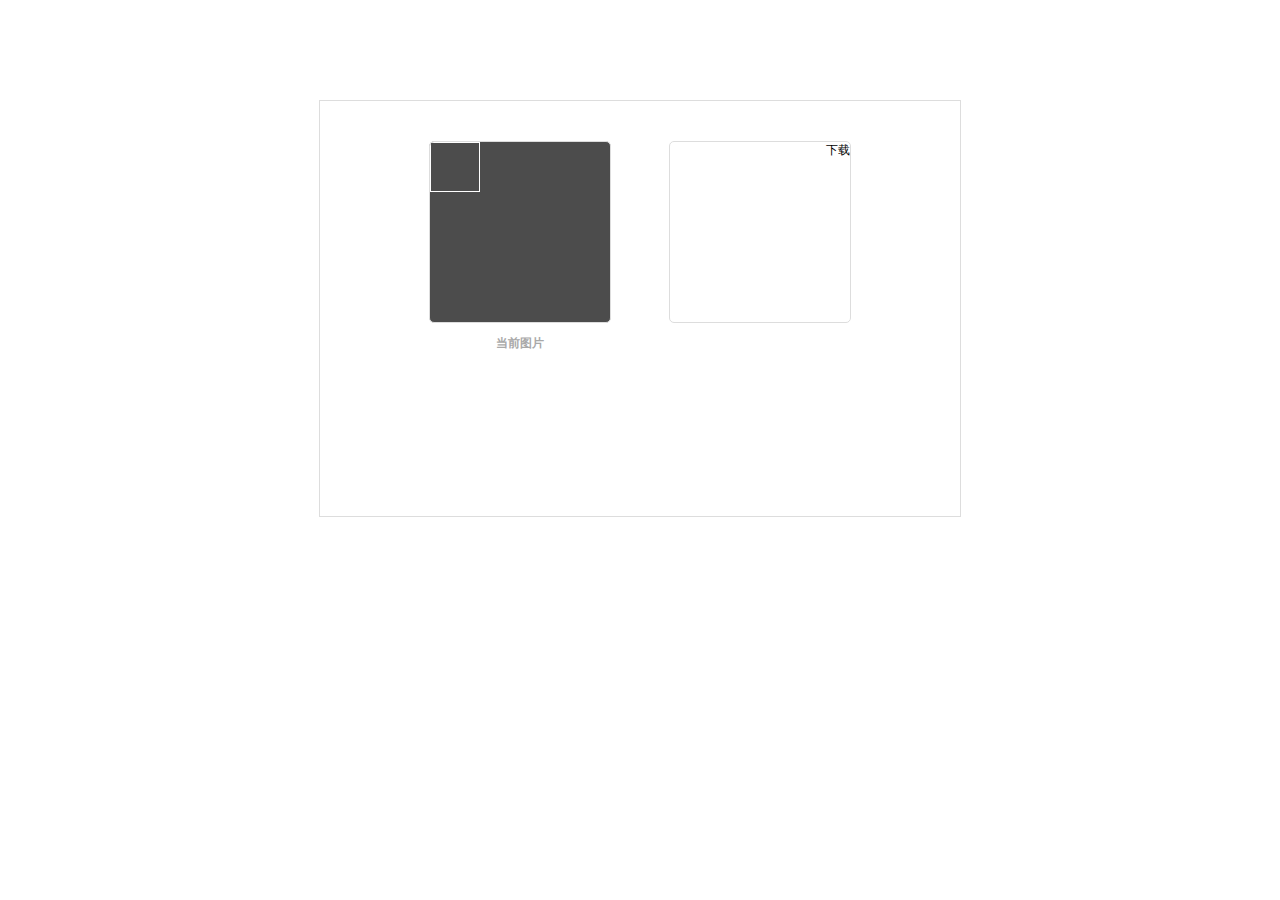
==== index.html @ 463bf17d "图片下载" ====
<!DOCTYPE html>
<html>
	<head>
		<meta charset="UTF-8">
		<title>图片剪切上传</title>
		<link rel="stylesheet" href="css/index.css" />
	</head>
	<body>
		<div class="main">
			<div class="box">
				<div class="box_body">
					<div class="box_le">
						<div class="box_le_ma">
							<div class="box_le_main">
								<img src="" class="box_le_img my_img_wid j-img-ago" id="j-img-1" />
								<img src="" class="box_le_img my_img_wid j-img-back" id="j-img-2" />
								<div class="box_le_mb">
									<!--<div class="box_le_mb_co"></div>-->
								</div>
							</div>
						</div>
						<p class="box_le_p">当前图片</p>
                        <div class="zoom"></div>
					</div>
					<div class="box_ri">
						<div class="box_ri_main">
							<label for="input_img" class="label">
								<div class="canvas_ma">
									<canvas class="canvas" id="canvas" width="180px" height="180px"></canvas>
								</div>
							</label>
                            <div class="dow">下载</div>
						</div>
					</div>
					<input type="file" id="input_img" class="input_img" accept="image/png,jpeg" />
				</div>
			</div>
		</div>
	</body>
	<script type="text/javascript" src="js/jquery-2.1.0.js" ></script>
    <script type="text/javascript" src="js/CanvasAvatar.js" ></script>
</html>
---- css/index.css ----
*{
	padding: 0px;
	margin: 0px;
	list-style: none;
	-webkit-user-select: none;
	-moz-user-select: none;
	-ms-user-select: none;
}

.main{
	width: 800px;
	height: 600px;
	margin: 0px auto;
	box-sizing: border-box;
	-moz-box-sizing: border-box;
	padding-top: 100px;
}
.box{
	width: 642px;
	height: 417px;
	margin: 0px auto;
	box-sizing: border-box;
	-moz-box-sizing: border-box;
	border: 1px solid #DDDDDD;
	padding: 40px 20px 20px 20px;
}
.box_body{
	width: 422px;
	margin: 0px auto;
	box-sizing: border-box;
	-moz-box-sizing: border-box;
	overflow: auto;
}
.box_le{
	width: 182px;
	box-sizing: border-box;
	-moz-box-sizing: border-box;
	float: left;
	overflow: auto;
}
.box_le_ma{
	width: 100%;
	height: 182px;
	box-sizing: border-box;
	-moz-box-sizing: border-box;
	border: 1px solid #DDDDDD;
	border-radius: 5px;
	overflow: hidden;
	position: relative;
	background-color: rgba(0,0,0,0.7);
}
.box_le_main{
	width: 100%;
	height: 182px;
	box-sizing: border-box;
	-moz-box-sizing: border-box;
	overflow: hidden;
	position: relative;
}
.box_le_img{
	display: block;
	margin: 0 auto;
	position: absolute;
	top: 0px;
	left: 0px;
}
.j-img-ago{
	position: absolute;
	clip: rect(0px,50px,50px,0px);
	/*transition: 0.1s;*/
}
.j-img-back{
	opacity: 0.3;
}
.my_img_wid{
	width: 100%;
	height: auto;
}
.my_img_hei{
	height: 100%;
	width: auto;
}
.box_le_mb{
	position: absolute;
	top: 0px;
	left: 0px;
	width: 50px;
	height: 50px;
	box-sizing: border-box;
	-moz-box-sizing: border-box;
	border: 1px solid #fff;
	transform: translate(0px,0px);
	cursor: move;
	/*transition: 0.1s;*/
}
.box_le_mb_co{
	position: absolute;
	bottom: -5px;
	right: -5px;
	width: 10px;
	height: 10px;
	box-sizing: border-box;
	-moz-box-sizing: border-box;
	border: 2px solid rgba(255,255,255,0.5);
	cursor: se-resize;
}
.box_mb_to{
	position: absolute;
	width: 100%;
	height: 10px;
	top: 0px;
	left: 0px;
	background-color: rgba(0,0,0,0.5);
}
.box_mb_ri{
	position: absolute;
	width: 10px;
	height: 160px;
	top: 10px;
	right: 0px;
	background-color: rgba(0,0,0,0.5);
}
.box_mb_bo{
	position: absolute;
	width: 100%;
	height: 10px;
	bottom: 0px;
	left: 0px;
	background-color: rgba(0,0,0,0.5);
}
.box_mb_le{
	position: absolute;
	width: 10px;
	height: 160px;
	top: 10px;
	left: 0px;
	background-color: rgba(0,0,0,0.5);
}
.box_le_xq{
	width: 50px;
	height: 50px;
	box-sizing: border-box;
	-moz-box-sizing: border-box;
	border: 1px solid rgba(255,255,255,1);
	cursor: move;
	position: absolute;
	top: 0px;
	left: 0px;
	background-color: rgba(0,0,0,1);
}
.box_le_p{
	font-size: 12px;
	text-align: center;
	font-weight: 700;
	line-height: 40px;
	color: darkgray;
}
.box_ri{
	width: 182px;
	height: 100%;
	box-sizing: border-box;
	-moz-box-sizing: border-box;
	float: right;
}
.box_ri_main{
	width: 100%;
	height: 182px;
	box-sizing: border-box;
	-moz-box-sizing: border-box;
	border: 1px solid #DDDDDD;
	border-radius: 5px;
	position: relative;
}
.label{
	width: 100%;
	height: 100%;
	position: absolute;
	top: 0px;
	left: 0px;
	cursor: pointer;
	z-index: 99;
	background-image: url(../img/sc_bg.png);
}
.canvas_ma{
	position: absolute;
	width: 100%;
	height: 100%;
	left: 0px;
	bottom: 0px;
	z-index: 999;
}
.canvas{
	position: relative;
	top: 0px;
	left: 0px;
}
.input_img{
	display: none;
}
.dow{
    position: absolute;
    top:0;
    right: 0;
    z-index: 99;
    font-size: 12px;
    color: #000;
}
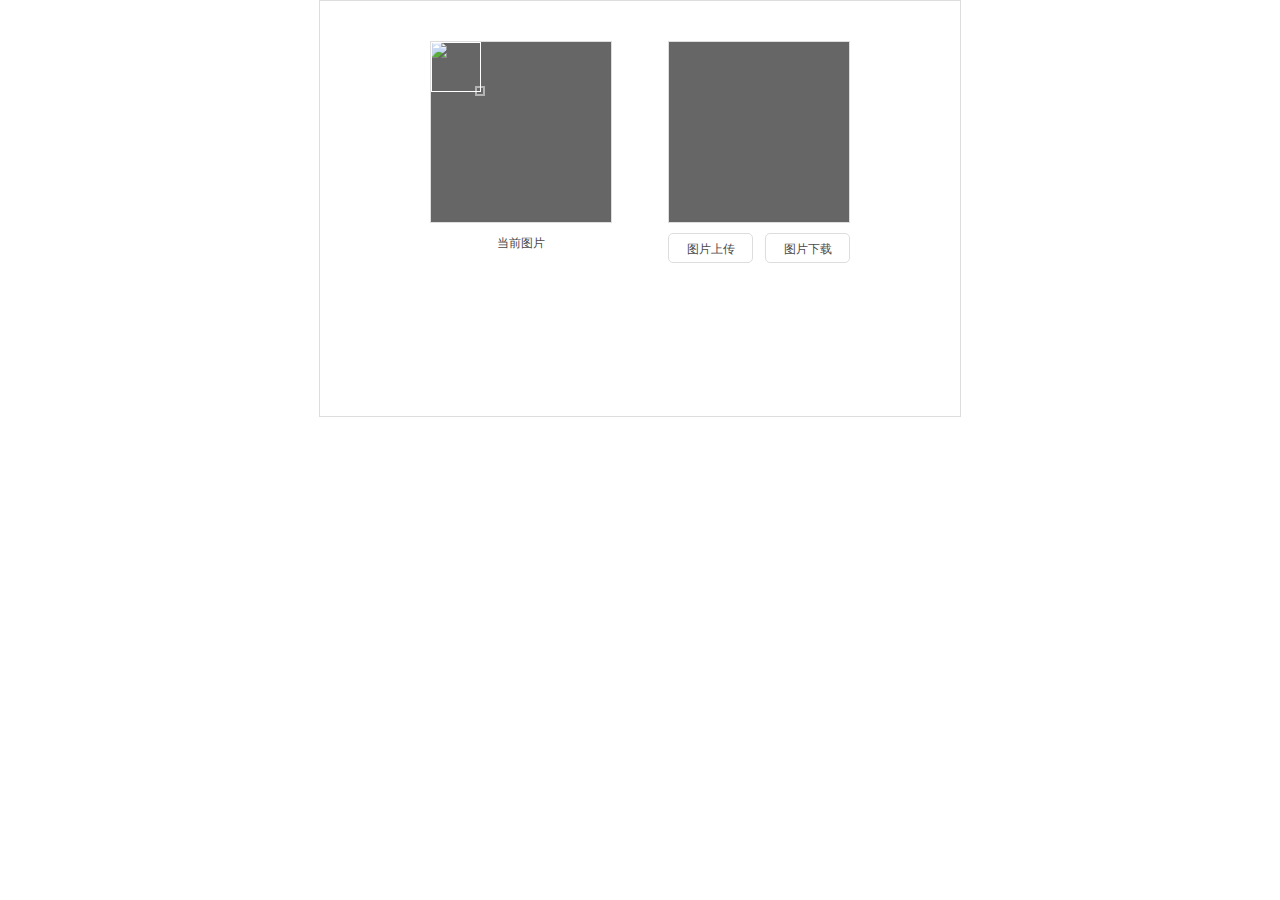
==== commit 301d8346: "重构" ====
--- a/index.html
+++ b/index.html
@@ -1,42 +1,42 @@
 <!DOCTYPE html>
 <html>
-	<head>
-		<meta charset="UTF-8">
-		<title>图片剪切上传</title>
-		<link rel="stylesheet" href="css/index.css" />
-	</head>
-	<body>
-		<div class="main">
-			<div class="box">
-				<div class="box_body">
-					<div class="box_le">
-						<div class="box_le_ma">
-							<div class="box_le_main">
-								<img src="" class="box_le_img my_img_wid j-img-ago" id="j-img-1" />
-								<img src="" class="box_le_img my_img_wid j-img-back" id="j-img-2" />
-								<div class="box_le_mb">
-									<!--<div class="box_le_mb_co"></div>-->
-								</div>
-							</div>
-						</div>
-						<p class="box_le_p">当前图片</p>
-                        <div class="zoom"></div>
-					</div>
-					<div class="box_ri">
-						<div class="box_ri_main">
-							<label for="input_img" class="label">
-								<div class="canvas_ma">
-									<canvas class="canvas" id="canvas" width="180px" height="180px"></canvas>
-								</div>
-							</label>
-                            <div class="dow">下载</div>
+<head>
+	<meta charset="UTF-8">
+	<title>图片剪切上传</title>
+	<link rel="stylesheet" href="css/index.css" />
+</head>
+<body>
+	<div class="cae-bd">
+		<div class="cae-mn">
+			<div class="cae-fl">
+				<div class="cae-mnc j-cae-mnc">
+					<div class="cae-co j-cae-co">
+						<img class="cae-img cae-img-tp cae-img-wi cae-img-he j-cae-img j-cae-img-tp" src="img/ion.png" />
+						<img class="cae-img cae-img-bm cae-img-wi cae-img-he j-cae-img j-cae-img-bm" src="img/ion.png" />
+						<div class="cae-mb j-cae-mb">
+							<div class="cae-mbc j-cae-mb-btn"></div>
 						</div>
 					</div>
-					<input type="file" id="input_img" class="input_img" accept="image/png,jpeg" />
+				</div>
+				<div class="">
+					<p class="cae-tt">当前图片</p>
+				</div>
+			</div>
+			<div class="cae-fr">
+				<div class="cae-mnc">
+					<label class="cae-lel" for="cae-fle">
+						<canvas class="cae-cas" id="cae-canvas" width="180px" height="180px"></canvas>
+					</label>
+					<input class="cae-fle" id="cae-fle" type="file" accept="image/png,jpeg" />
+				</div>
+				<div class="">
+					<label class="cae-btn cae-btn-fl" for="cae-fle">图片上传</label>
+					<span class="cae-btn cae-btn-fr j-cae-dld">图片下载</span>
 				</div>
 			</div>
 		</div>
-	</body>
-	<script type="text/javascript" src="js/jquery-2.1.0.js" ></script>
-    <script type="text/javascript" src="js/CanvasAvatar.js" ></script>
+	</div>
+</body>
+<script type="text/javascript" src="js/jquery-2.1.0.js"></script>
+<script type="text/javascript" src="js/CanvasAvatar.js"></script>
 </html>
--- a/css/index.css
+++ b/css/index.css
@@ -6,84 +6,60 @@
 	-moz-user-select: none;
 	-ms-user-select: none;
 }
-
-.main{
-	width: 800px;
-	height: 600px;
-	margin: 0px auto;
-	box-sizing: border-box;
-	-moz-box-sizing: border-box;
-	padding-top: 100px;
-}
-.box{
+.cae-bd{
+	margin: 0 auto;
+	padding: 40px 110px;
 	width: 642px;
 	height: 417px;
-	margin: 0px auto;
+	border: 1px solid #DDDDDD;
+	-moz-box-sizing: border-box;
 	box-sizing: border-box;
-	-moz-box-sizing: border-box;
-	border: 1px solid #DDDDDD;
-	padding: 40px 20px 20px 20px;
 }
-.box_body{
-	width: 422px;
-	margin: 0px auto;
-	box-sizing: border-box;
-	-moz-box-sizing: border-box;
+.cae-mn{
 	overflow: auto;
+	width: 100%;
+	height: auto;
 }
-.box_le{
-	width: 182px;
-	box-sizing: border-box;
-	-moz-box-sizing: border-box;
-	float: left;
-	overflow: auto;
-}
-.box_le_ma{
-	width: 100%;
-	height: 182px;
-	box-sizing: border-box;
-	-moz-box-sizing: border-box;
-	border: 1px solid #DDDDDD;
-	border-radius: 5px;
+.cae-mnc{
 	overflow: hidden;
 	position: relative;
-	background-color: rgba(0,0,0,0.7);
+	width: 180px;
+	height: 180px;
+	border: 1px solid #DDDDDD;
+	background-color: #666;
 }
-.box_le_main{
+.cae-co{
+	position: relative;
+	top: 0px;
+	left: 0px;
 	width: 100%;
-	height: 182px;
-	box-sizing: border-box;
-	-moz-box-sizing: border-box;
-	overflow: hidden;
-	position: relative;
+	height: 100%;
 }
-.box_le_img{
+.cae-img{
+	position: absolute;
 	display: block;
-	margin: 0 auto;
+}
+.cae-img-tp{
+	clip: rect(0px,50px,50px,0px);
+	z-index: 9;
+}
+.cae-img-bm{
+	z-index: 1;
+	opacity: 0.3;
+}
+.cae-img-wi{
+	width: 100%;
+	height: auto;
+}
+.cae-img-he{
+	width: auto;
+	height: 100%;
+}
+.cae-mb{
 	position: absolute;
 	top: 0px;
 	left: 0px;
-}
-.j-img-ago{
-	position: absolute;
-	clip: rect(0px,50px,50px,0px);
-	/*transition: 0.1s;*/
-}
-.j-img-back{
-	opacity: 0.3;
-}
-.my_img_wid{
-	width: 100%;
-	height: auto;
-}
-.my_img_hei{
-	height: 100%;
-	width: auto;
-}
-.box_le_mb{
-	position: absolute;
-	top: 0px;
-	left: 0px;
+	z-index: 10;
 	width: 50px;
 	height: 50px;
 	box-sizing: border-box;
@@ -91,9 +67,8 @@
 	border: 1px solid #fff;
 	transform: translate(0px,0px);
 	cursor: move;
-	/*transition: 0.1s;*/
 }
-.box_le_mb_co{
+.cae-mbc{
 	position: absolute;
 	bottom: -5px;
 	right: -5px;
@@ -104,106 +79,52 @@
 	border: 2px solid rgba(255,255,255,0.5);
 	cursor: se-resize;
 }
-.box_mb_to{
-	position: absolute;
+.cae-tt{
 	width: 100%;
-	height: 10px;
-	top: 0px;
-	left: 0px;
-	background-color: rgba(0,0,0,0.5);
+	height: 40px;
+	font-size: 12px;
+	color: #4a4a4a;
+	line-height: 40px;
+	text-align: center;
 }
-.box_mb_ri{
-	position: absolute;
-	width: 10px;
-	height: 160px;
-	top: 10px;
-	right: 0px;
-	background-color: rgba(0,0,0,0.5);
+.cae-fl{
+	float: left;
+	width: 182px;
+	height: auto;
 }
-.box_mb_bo{
-	position: absolute;
+.cae-fr{
+	float: right;
+	width: 182px;
+	height: auto;
+}
+.cae-lel{
+	display: block;
 	width: 100%;
-	height: 10px;
-	bottom: 0px;
-	left: 0px;
-	background-color: rgba(0,0,0,0.5);
+	height: 100%;
+	background-image: url(../img/sc_bg.png);
+	cursor: pointer;
 }
-.box_mb_le{
-	position: absolute;
-	width: 10px;
-	height: 160px;
-	top: 10px;
-	left: 0px;
-	background-color: rgba(0,0,0,0.5);
+.cae-fle{
+	display: none;
 }
-.box_le_xq{
-	width: 50px;
-	height: 50px;
+.cae-btn{
+	display: block;
+	margin-top: 10px;
+	width: 85px;
+	height: 30px;
+	font-size: 12px;
+	color: #4a4a4a;
+	line-height: 30px;
+	text-align: center;
+	border: 1px solid #dddddd;
+	border-radius: 5px;
+	cursor: pointer;
+	-moz-box-sizing: border-box;
 	box-sizing: border-box;
-	-moz-box-sizing: border-box;
-	border: 1px solid rgba(255,255,255,1);
-	cursor: move;
-	position: absolute;
-	top: 0px;
-	left: 0px;
-	background-color: rgba(0,0,0,1);
 }
-.box_le_p{
-	font-size: 12px;
-	text-align: center;
-	font-weight: 700;
-	line-height: 40px;
-	color: darkgray;
+.cae-btn-fl{
+	float: left;
 }
-.box_ri{
-	width: 182px;
-	height: 100%;
-	box-sizing: border-box;
-	-moz-box-sizing: border-box;
+.cae-btn-fr{
 	float: right;
 }
-.box_ri_main{
-	width: 100%;
-	height: 182px;
-	box-sizing: border-box;
-	-moz-box-sizing: border-box;
-	border: 1px solid #DDDDDD;
-	border-radius: 5px;
-	position: relative;
-}
-.label{
-	width: 100%;
-	height: 100%;
-	position: absolute;
-	top: 0px;
-	left: 0px;
-	cursor: pointer;
-	z-index: 99;
-	background-image: url(../img/sc_bg.png);
-}
-.canvas_ma{
-	position: absolute;
-	width: 100%;
-	height: 100%;
-	left: 0px;
-	bottom: 0px;
-	z-index: 999;
-}
-.canvas{
-	position: relative;
-	top: 0px;
-	left: 0px;
-}
-.input_img{
-	display: none;
-}
-.dow{
-    position: absolute;
-    top:0;
-    right: 0;
-    z-index: 99;
-    font-size: 12px;
-    color: #000;
-}
-
-
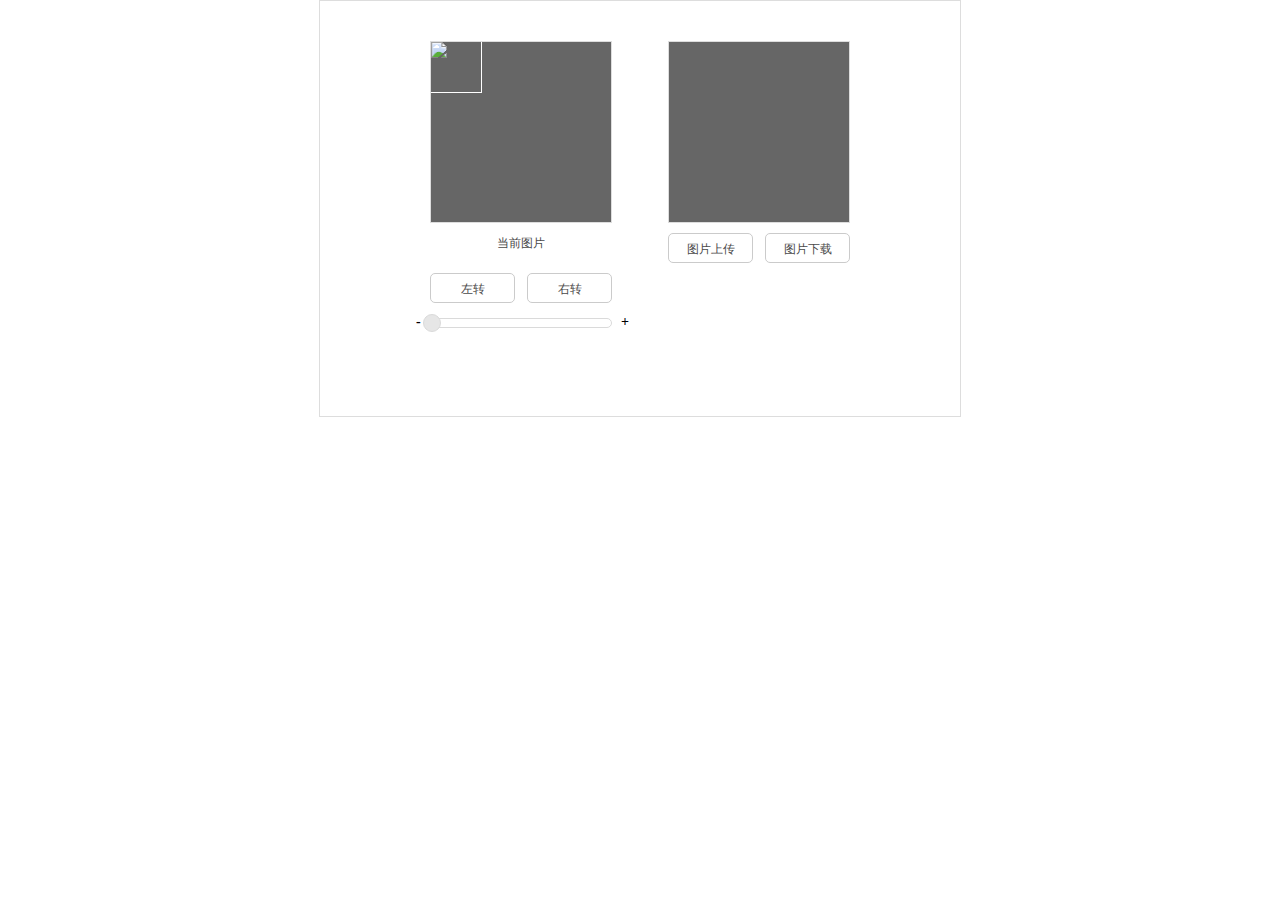
==== commit 07f48df6: "抽象化" ====
--- a/index.html
+++ b/index.html
@@ -6,32 +6,41 @@
 	<link rel="stylesheet" href="css/index.css" />
 </head>
 <body>
-	<div class="cae-bd">
+	<div class="cae-bd j-cae">
 		<div class="cae-mn">
-			<div class="cae-fl">
+			<div class="cae-fl j-cae-flr">
 				<div class="cae-mnc j-cae-mnc">
-					<div class="cae-co j-cae-co">
+                    <!--<video class="cae-vo"></video>-->
+                    <div class="cae-co j-cae-co">
 						<img class="cae-img cae-img-tp cae-img-wi cae-img-he j-cae-img j-cae-img-tp" src="img/ion.png" />
 						<img class="cae-img cae-img-bm cae-img-wi cae-img-he j-cae-img j-cae-img-bm" src="img/ion.png" />
-						<div class="cae-mb j-cae-mb">
-							<div class="cae-mbc j-cae-mb-btn"></div>
-						</div>
+						<div class="cae-mb j-cae-mb"></div>
 					</div>
 				</div>
-				<div class="">
+				<div class="cae-btn-grp cae-tt">
 					<p class="cae-tt">当前图片</p>
 				</div>
+				<div class="cae-btn-grp cae-rte">
+					<span class="cae-btn cae-btn-fl j-turn-left" caeActive="false">左转</span>
+					<span class="cae-btn cae-btn-fr j-turn-right" caeActive="false">右转</span>
+				</div>
+				<div class="cae-btn-grp cae-ch">
+					<div class="cae-sch j-cae-sch">
+						<div class="cae-sch-btn j-cae-sch-btn" caeActive="false"></div>
+					</div>
+				</div>
 			</div>
-			<div class="cae-fr">
+			<div class="cae-fr j-cae-flr">
 				<div class="cae-mnc">
 					<label class="cae-lel" for="cae-fle">
 						<canvas class="cae-cas" id="cae-canvas" width="180px" height="180px"></canvas>
 					</label>
 					<input class="cae-fle" id="cae-fle" type="file" accept="image/png,jpeg" />
 				</div>
-				<div class="">
+				<div class="cae-btn-grp">
 					<label class="cae-btn cae-btn-fl" for="cae-fle">图片上传</label>
-					<span class="cae-btn cae-btn-fr j-cae-dld">图片下载</span>
+                    <span class="cae-btn cae-btn-fr cae-dld j-cae-dld" caeActive="false">图片下载</span>
+                    <!--<span class="cae-btn cae-btn-fr cae-dld" caeActive="false">照相</span>-->
 				</div>
 			</div>
 		</div>
--- a/css/index.css
+++ b/css/index.css
@@ -16,9 +16,9 @@
 	box-sizing: border-box;
 }
 .cae-mn{
-	overflow: auto;
+	/*overflow: auto;*/
 	width: 100%;
-	height: auto;
+	height: 262px;
 }
 .cae-mnc{
 	overflow: hidden;
@@ -34,16 +34,25 @@
 	left: 0px;
 	width: 100%;
 	height: 100%;
+	transform: rotate(0deg) scale(1);
 }
 .cae-img{
 	position: absolute;
 	display: block;
 }
 .cae-img-tp{
+    clip: rect(0px,50px,50px,0px);
+    z-index: 9;
+}
+.cae-img-bm{
+    z-index: 11;
+    opacity: 1;
+}
+.cae-active .cae-img-tp{
 	clip: rect(0px,50px,50px,0px);
 	z-index: 9;
 }
-.cae-img-bm{
+.cae-active .cae-img-bm{
 	z-index: 1;
 	opacity: 0.3;
 }
@@ -56,17 +65,21 @@
 	height: 100%;
 }
 .cae-mb{
-	position: absolute;
-	top: 0px;
-	left: 0px;
+	position: relative;
 	z-index: 10;
 	width: 50px;
 	height: 50px;
-	box-sizing: border-box;
-	-moz-box-sizing: border-box;
-	border: 1px solid #fff;
 	transform: translate(0px,0px);
 	cursor: move;
+}
+.cae-mb::after{
+	position: absolute;
+	top: -1px;
+	left: -1px;
+	content: '';
+	width: 100%;
+	height: 100%;
+	border: 1px solid #fff;
 }
 .cae-mbc{
 	position: absolute;
@@ -107,6 +120,11 @@
 .cae-fle{
 	display: none;
 }
+.cae-btn-grp{
+	/*overflow: auto;*/
+	width: 100%;
+	height: 40px;
+}
 .cae-btn{
 	display: block;
 	margin-top: 10px;
@@ -116,7 +134,7 @@
 	color: #4a4a4a;
 	line-height: 30px;
 	text-align: center;
-	border: 1px solid #dddddd;
+	border: 1px solid #cbcbcb;
 	border-radius: 5px;
 	cursor: pointer;
 	-moz-box-sizing: border-box;
@@ -128,3 +146,48 @@
 .cae-btn-fr{
 	float: right;
 }
+.cae-sch{
+	position: relative;
+	margin-top: 15px;
+	width: 100%;
+	height: 10px;
+	border: 1px solid #dadada;
+	border-radius: 5px;
+	background-color: #fff;
+	-moz-box-sizing: border-box;
+	box-sizing: border-box;
+}
+.cae-sch::after{
+	position: absolute;
+	top: -2px;
+	left: -15px;
+	content: "-";
+	font-size: 14px;
+	font-weight: 900;
+	line-height: 10px;
+}
+.cae-sch::before{
+	position: absolute;
+	top: -2px;
+	right: -18px;
+	content: "+";
+	font-size: 14px;
+	font-weight: 900;
+	line-height: 10px;
+}
+.cae-sch-btn{
+	position: absolute;
+	top: -5px;
+	left: -8px;
+	width: 18px;
+	height: 18px;
+	border: 1px solid #dadada;
+	border-radius: 50%;
+	background-color: #e6e6e6;
+	cursor: pointer;
+	transform: translate(0px,0px);
+	-moz-box-sizing: border-box;
+	box-sizing: border-box;
+}
+
+
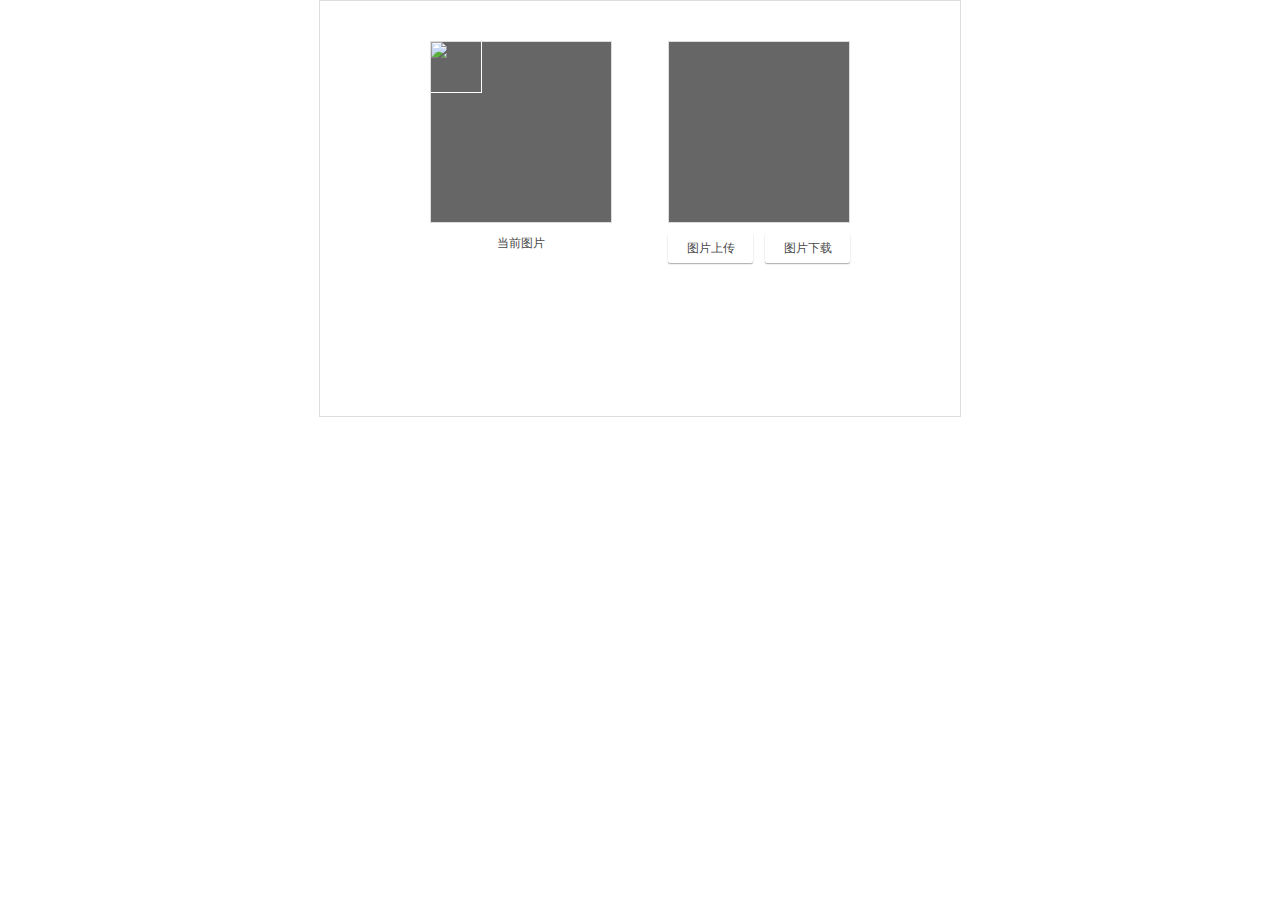
==== commit c5e5f4bb: "提供get方法，允许非正方形截取区域" ====
--- a/index.html
+++ b/index.html
@@ -3,14 +3,13 @@
 <head>
 	<meta charset="UTF-8">
 	<title>图片剪切上传</title>
-	<link rel="stylesheet" href="css/index.css" />
+	<link rel="stylesheet" href="css/CanvasAvatar.css" />
 </head>
 <body>
 	<div class="cae-bd j-cae">
 		<div class="cae-mn">
 			<div class="cae-fl j-cae-flr">
 				<div class="cae-mnc j-cae-mnc">
-                    <!--<video class="cae-vo"></video>-->
                     <div class="cae-co j-cae-co">
 						<img class="cae-img cae-img-tp cae-img-wi cae-img-he j-cae-img j-cae-img-tp" src="img/ion.png" />
 						<img class="cae-img cae-img-bm cae-img-wi cae-img-he j-cae-img j-cae-img-bm" src="img/ion.png" />
@@ -32,8 +31,8 @@
 			</div>
 			<div class="cae-fr j-cae-flr">
 				<div class="cae-mnc">
-					<label class="cae-lel" for="cae-fle">
-						<canvas class="cae-cas" id="cae-canvas" width="180px" height="180px"></canvas>
+					<label class="cae-lel j-lel" for="cae-fle">
+						<canvas class="cae-cas" id="cae-canvas" width="100px" height="180px"></canvas>
 					</label>
 					<input class="cae-fle" id="cae-fle" type="file" accept="image/png,jpeg" />
 				</div>
--- a/css/CanvasAvatar.css
+++ b/css/CanvasAvatar.css
@@ -0,0 +1,226 @@
+*{
+	padding: 0px;
+	margin: 0px;
+	list-style: none;
+	-webkit-user-select: none;
+	-moz-user-select: none;
+	-ms-user-select: none;
+}
+.cae-bd{
+	margin: 0 auto;
+	padding: 40px 110px;
+	width: 642px;
+	height: 417px;
+	border: 1px solid #DDDDDD;
+	-moz-box-sizing: border-box;
+	box-sizing: border-box;
+}
+.cae-mn{
+	/*overflow: auto;*/
+	width: 100%;
+	height: 262px;
+}
+.cae-mnc{
+	overflow: hidden;
+	position: relative;
+	width: 180px;
+	height: 180px;
+	border: 1px solid #DDDDDD;
+	background-color: #666;
+}
+.cae-vo{
+    position: absolute;
+    top: 0px;
+    left: 0px;
+    z-index: 1;
+    width: 100%;
+    height: 100%;
+}
+.cae-co{
+	position: relative;
+	top: 0px;
+	left: 0px;
+	width: 100%;
+	height: 100%;
+	transform: rotate(0deg) scale(1);
+}
+.cae-img{
+	position: absolute;
+	display: block;
+}
+.cae-img-tp{
+    clip: rect(0px,50px,50px,0px);
+    z-index: 9;
+}
+.cae-img-bm{
+    z-index: 11;
+    opacity: 1;
+}
+.cae-active .cae-img-tp{
+	clip: rect(0px,50px,50px,0px);
+	z-index: 9;
+}
+.cae-active .cae-img-bm{
+	z-index: 1;
+	opacity: 0.3;
+}
+.cae-img-wi{
+	width: 100%;
+	height: auto;
+}
+.cae-img-he{
+	width: auto;
+	height: 100%;
+}
+.cae-mb{
+	position: relative;
+	z-index: 10;
+	width: 50px;
+	height: 50px;
+	transform: translate(0px,0px);
+	cursor: move;
+}
+.cae-mb::after{
+	position: absolute;
+	top: -1px;
+	left: -1px;
+	content: '';
+	width: 100%;
+	height: 100%;
+	border: 1px solid #fff;
+}
+.cae-tt{
+	width: 100%;
+	height: 40px;
+	font-size: 12px;
+	color: #4a4a4a;
+	line-height: 40px;
+	text-align: center;
+}
+.cae-fl{
+	float: left;
+	width: 182px;
+	height: auto;
+}
+.cae-fr{
+	float: right;
+	width: 182px;
+	height: auto;
+}
+.cae-lel{
+	position: relative;
+	display: block;
+	width: 100%;
+	height: 100%;
+	background-image: url(../img/sc_bg.png);
+	cursor: pointer;
+}
+.cae-lel.cae-active{
+	background-image: none;
+}
+.cae-cas{
+	position: absolute;
+	top: 50%;
+	left: 50%;
+	transform: translateX(-50%) translateY(-50%);
+}
+.cae-fle{
+	display: none;
+}
+.cae-btn-grp{
+	/*overflow: auto;*/
+	width: 100%;
+	height: 40px;
+}
+.cae-btn{
+	display: block;
+	margin-top: 10px;
+	width: 85px;
+	height: 30px;
+	font-size: 12px;
+	color: #4a4a4a;
+	line-height: 30px;
+	text-align: center;
+	/*border: 1px solid #cbcbcb;*/
+	border-radius: 2px;
+    box-shadow: 0 1px 2px 0 rgba(0, 0, 0, 0.12), 0 1px 1px 0 rgba(0, 0, 0, 0.24);
+    cursor: pointer;
+    transition: 0.15s ease-in-out;
+	-moz-box-sizing: border-box;
+	box-sizing: border-box;
+}
+.cae-btn:hover{
+    background-color: #e5e5e5;
+}
+.cae-btn-fl{
+	float: left;
+}
+.cae-btn-fr{
+	float: right;
+}
+.cae-sch{
+	position: relative;
+	margin-top: 15px;
+	width: 100%;
+	height: 10px;
+	border: 1px solid #dadada;
+	border-radius: 5px;
+	background-color: #fff;
+	-moz-box-sizing: border-box;
+	box-sizing: border-box;
+}
+.cae-sch::after{
+	position: absolute;
+	top: -2px;
+	left: -15px;
+	content: "-";
+	font-size: 14px;
+	font-weight: 900;
+	line-height: 10px;
+}
+.cae-sch::before{
+	position: absolute;
+	top: -2px;
+	right: -18px;
+	content: "+";
+	font-size: 14px;
+	font-weight: 900;
+	line-height: 10px;
+}
+.cae-sch-btn{
+	position: absolute;
+	top: -5px;
+	left: -8px;
+	width: 18px;
+	height: 18px;
+	border: 1px solid #dadada;
+	border-radius: 50%;
+	background-color: #e6e6e6;
+	cursor: pointer;
+	transform: translate(0px,0px);
+	-moz-box-sizing: border-box;
+	box-sizing: border-box;
+}
+.cae-rte{
+	display: none;
+}
+.cae-ch{
+	display: none;
+}
+.cae-dld{
+	/*display: none;*/
+}
+.cae-active .cae-tt{
+	display: none;
+}
+.cae-active .cae-rte{
+	display: block;
+}
+.cae-active .cae-ch{
+	display: block;
+}
+.cae-active .cae-dld{
+	display: block;
+}
+
+
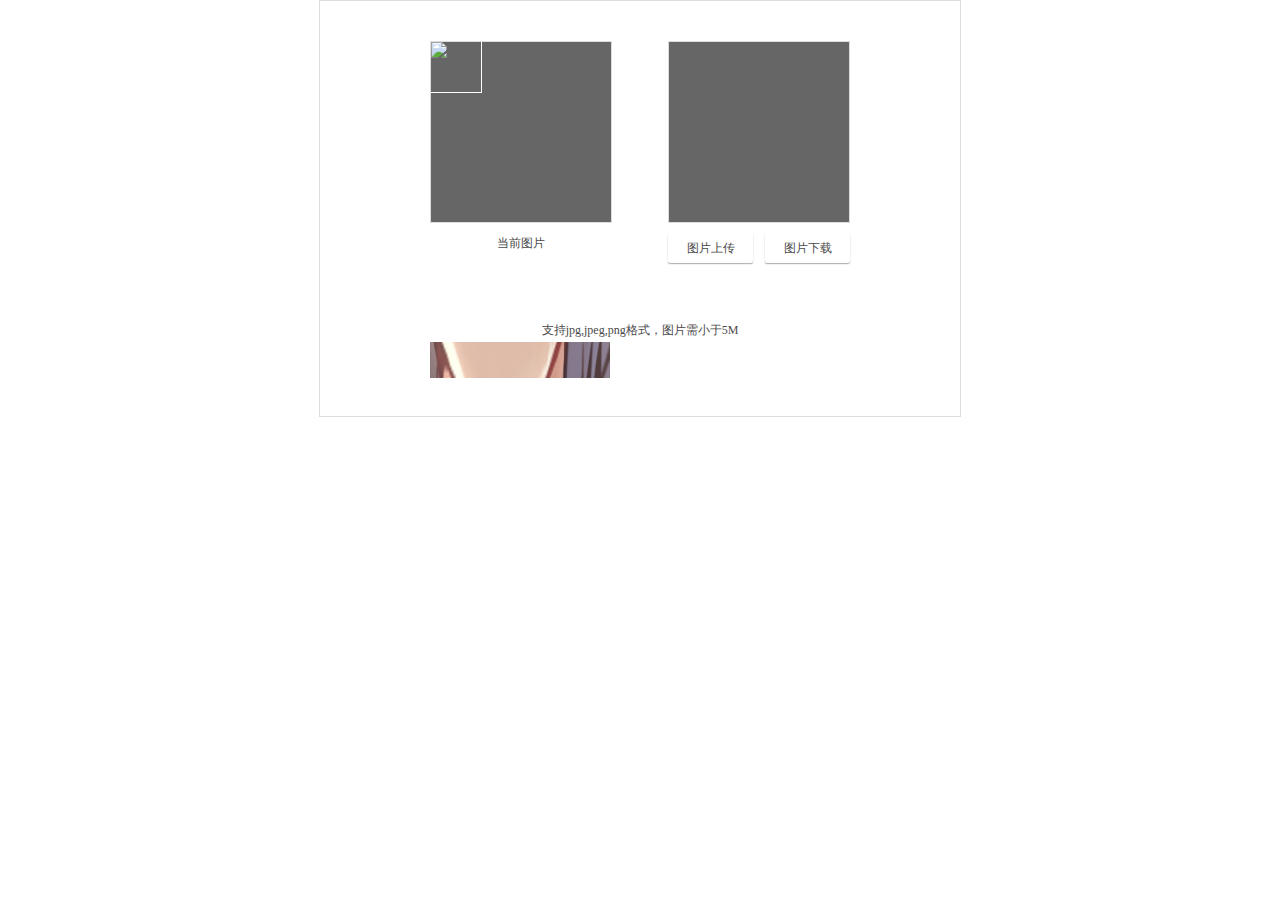
==== commit f45b617a: "xx" ====
--- a/index.html
+++ b/index.html
@@ -39,10 +39,13 @@
 				<div class="cae-btn-grp">
 					<label class="cae-btn cae-btn-fl" for="cae-fle">图片上传</label>
                     <span class="cae-btn cae-btn-fr cae-dld j-cae-dld" caeActive="false">图片下载</span>
-                    <!--<span class="cae-btn cae-btn-fr cae-dld" caeActive="false">照相</span>-->
 				</div>
 			</div>
 		</div>
+		<div class="cae-tips">
+			<span class="cae-sn">支持jpg,jpeg,png格式，图片需小于5M</span>
+		</div>
+		<img class="kkk" src="[data-uri]">
 	</div>
 </body>
 <script type="text/javascript" src="js/jquery-2.1.0.js"></script>
--- a/css/CanvasAvatar.css
+++ b/css/CanvasAvatar.css
@@ -18,7 +18,7 @@
 .cae-mn{
 	/*overflow: auto;*/
 	width: 100%;
-	height: 262px;
+	height: 277px;
 }
 .cae-mnc{
 	overflow: hidden;
@@ -201,6 +201,18 @@
 	-moz-box-sizing: border-box;
 	box-sizing: border-box;
 }
+
+.cae-tips{
+	width: 100%;
+	height: auto;
+	text-align: center;
+}
+.cae-tips .cae-sn{
+	font-size: 12px;
+	color: #4a4a4a;
+	line-height: 24px;
+}
+
 .cae-rte{
 	display: none;
 }
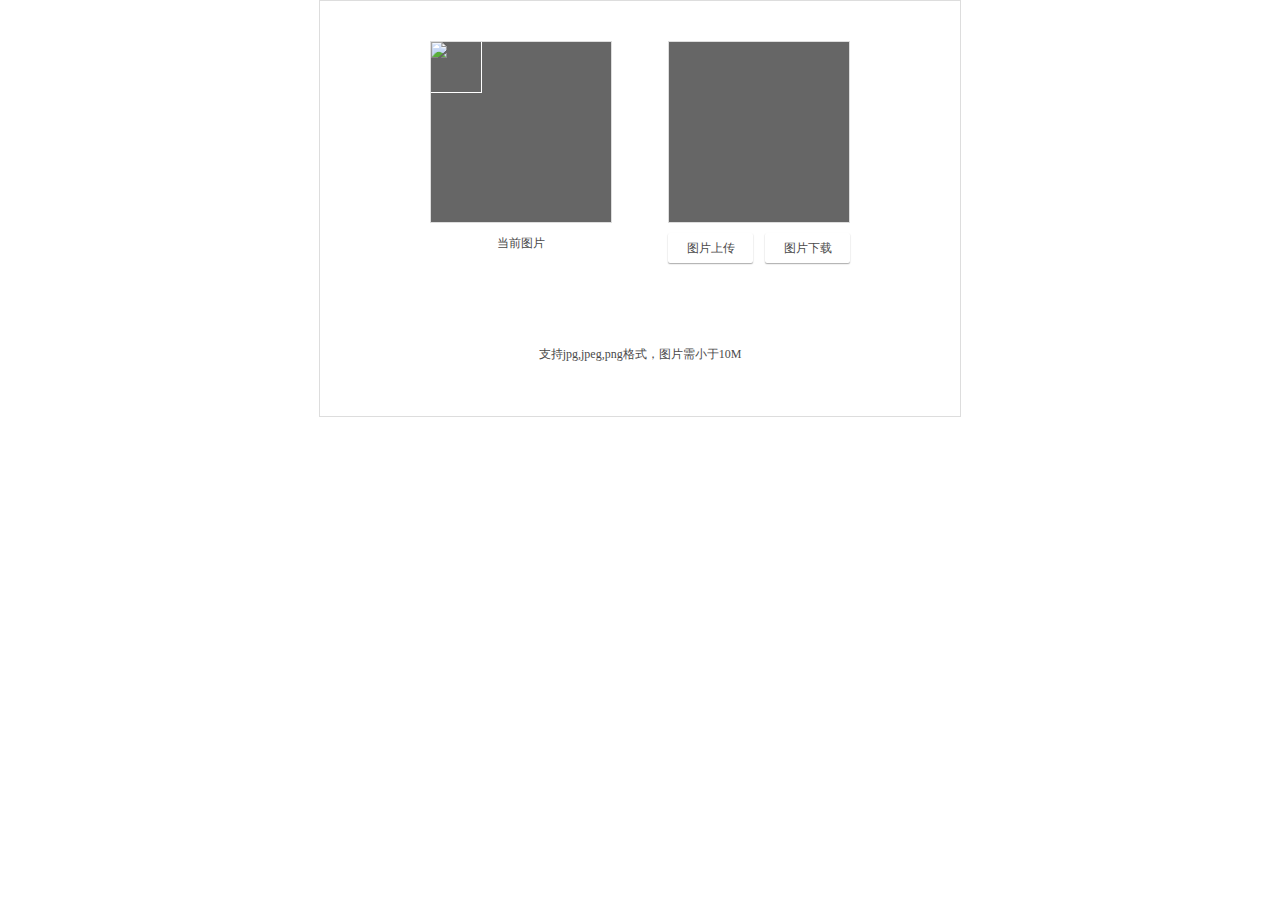
==== commit 79f4607c: "xx" ====
--- a/index.html
+++ b/index.html
@@ -31,7 +31,7 @@
 			</div>
 			<div class="cae-fr j-cae-flr">
 				<div class="cae-mnc">
-					<label class="cae-lel j-lel" for="cae-fle">
+					<label class="cae-lel j-cae-lel" for="cae-fle">
 						<canvas class="cae-cas" id="cae-canvas" width="100px" height="180px"></canvas>
 					</label>
 					<input class="cae-fle" id="cae-fle" type="file" accept="image/png,jpeg" />
@@ -43,9 +43,10 @@
 			</div>
 		</div>
 		<div class="cae-tips">
-			<span class="cae-sn">支持jpg,jpeg,png格式，图片需小于5M</span>
+			<span class="cae-sn-tp j-cae-tips"></span>
+			<span class="cae-sn">支持jpg,jpeg,png格式，图片需小于10M</span>
 		</div>
-		<img class="kkk" src="[data-uri]">
+		<img class="kkk" src="">
 	</div>
 </body>
 <script type="text/javascript" src="js/jquery-2.1.0.js"></script>
--- a/css/CanvasAvatar.css
+++ b/css/CanvasAvatar.css
@@ -208,10 +208,19 @@
 	text-align: center;
 }
 .cae-tips .cae-sn{
+	display: block;
+	height: 24px;
 	font-size: 12px;
 	color: #4a4a4a;
 	line-height: 24px;
 }
+.cae-tips .cae-sn-tp{
+	display: block;
+	height: 24px;
+	font-size: 12px;
+	color: #b8b8b8;
+	line-height: 24px;
+}
 
 .cae-rte{
 	display: none;
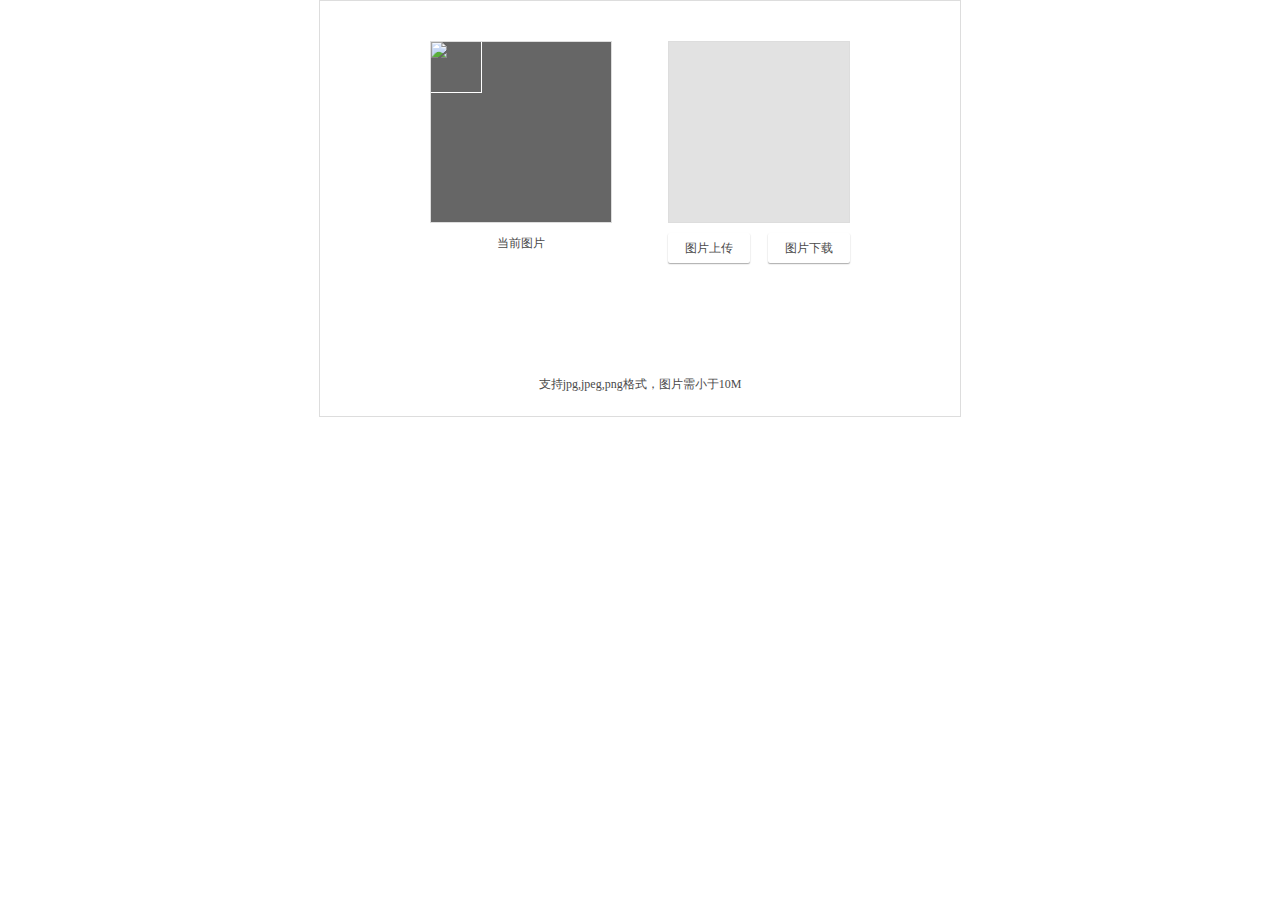
==== commit 50ae29db: "size" ====
--- a/index.html
+++ b/index.html
@@ -9,7 +9,7 @@
 	<div class="cae-bd j-cae">
 		<div class="cae-mn">
 			<div class="cae-fl j-cae-flr">
-				<div class="cae-mnc j-cae-mnc">
+				<div class="cae-mnc j-cae-mnc j-cae-mnc-s">
                     <div class="cae-co j-cae-co">
 						<img class="cae-img cae-img-tp cae-img-wi cae-img-he j-cae-img j-cae-img-tp" src="img/ion.png" />
 						<img class="cae-img cae-img-bm cae-img-wi cae-img-he j-cae-img j-cae-img-bm" src="img/ion.png" />
@@ -30,11 +30,11 @@
 				</div>
 			</div>
 			<div class="cae-fr j-cae-flr">
-				<div class="cae-mnc">
+				<div class="cae-mnc j-cae-mnc-s">
 					<label class="cae-lel j-cae-lel" for="cae-fle">
-						<canvas class="cae-cas" id="cae-canvas" width="100px" height="180px"></canvas>
+						<canvas class="cae-cas" id="cae-canvas" width="1px" height="1px"></canvas>
 					</label>
-					<input class="cae-fle" id="cae-fle" type="file" accept="image/png,jpeg" />
+					<input class="cae-fle" id="cae-fle" type="file" accept="image/png,image/jpeg" />
 				</div>
 				<div class="cae-btn-grp">
 					<label class="cae-btn cae-btn-fl" for="cae-fle">图片上传</label>
@@ -44,9 +44,8 @@
 		</div>
 		<div class="cae-tips">
 			<span class="cae-sn-tp j-cae-tips"></span>
-			<span class="cae-sn">支持jpg,jpeg,png格式，图片需小于10M</span>
+			<p class="cae-sn">支持jpg,jpeg,png格式，图片需小于<span class="j-cae-max-size">10</span>M</p>
 		</div>
-		<img class="kkk" src="">
 	</div>
 </body>
 <script type="text/javascript" src="js/jquery-2.1.0.js"></script>
--- a/css/CanvasAvatar.css
+++ b/css/CanvasAvatar.css
@@ -1,6 +1,6 @@
 *{
-	padding: 0px;
-	margin: 0px;
+	padding: 0;
+	margin: 0;
 	list-style: none;
 	-webkit-user-select: none;
 	-moz-user-select: none;
@@ -18,7 +18,7 @@
 .cae-mn{
 	/*overflow: auto;*/
 	width: 100%;
-	height: 277px;
+	height: 307px;
 }
 .cae-mnc{
 	overflow: hidden;
@@ -30,16 +30,16 @@
 }
 .cae-vo{
     position: absolute;
-    top: 0px;
-    left: 0px;
+    top: 0;
+    left: 0;
     z-index: 1;
     width: 100%;
     height: 100%;
 }
 .cae-co{
 	position: relative;
-	top: 0px;
-	left: 0px;
+	top: 0;
+	left: 0;
 	width: 100%;
 	height: 100%;
 	transform: rotate(0deg) scale(1);
@@ -77,6 +77,7 @@
 	z-index: 10;
 	width: 50px;
 	height: 50px;
+	background-color: rgba(0,0,0,0);
 	transform: translate(0px,0px);
 	cursor: move;
 }
@@ -113,10 +114,14 @@
 	width: 100%;
 	height: 100%;
 	background-image: url(../img/sc_bg.png);
+	background-repeat: no-repeat;
+	background-position: center center;
+	background-color: #e2e2e2;
 	cursor: pointer;
 }
 .cae-lel.cae-active{
 	background-image: none;
+	background-color: #666666;
 }
 .cae-cas{
 	position: absolute;
@@ -135,9 +140,10 @@
 .cae-btn{
 	display: block;
 	margin-top: 10px;
-	width: 85px;
+	width: 45%;
 	height: 30px;
 	font-size: 12px;
+	font-weight: 500;
 	color: #4a4a4a;
 	line-height: 30px;
 	text-align: center;
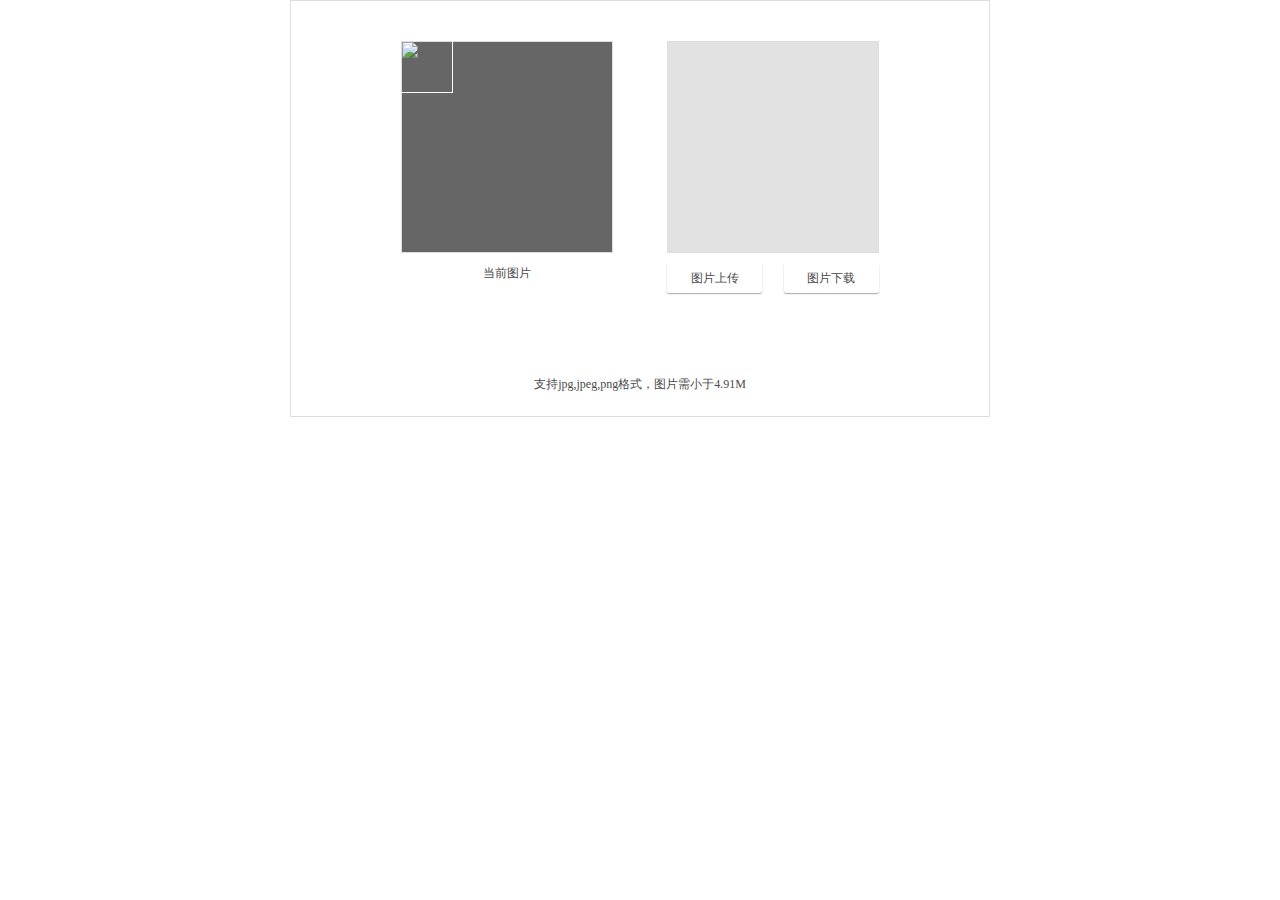
==== commit 63d2381d: "移除jq依赖" ====
--- a/index.html
+++ b/index.html
@@ -2,52 +2,52 @@
 <html>
 <head>
 	<meta charset="UTF-8">
-	<title>图片剪切上传</title>
+	<title>图片编辑器</title>
 	<link rel="stylesheet" href="css/CanvasAvatar.css" />
 </head>
 <body>
-	<div class="cae-bd j-cae">
-		<div class="cae-mn">
-			<div class="cae-fl j-cae-flr">
-				<div class="cae-mnc j-cae-mnc j-cae-mnc-s">
-                    <div class="cae-co j-cae-co">
-						<img class="cae-img cae-img-tp cae-img-wi cae-img-he j-cae-img j-cae-img-tp" src="img/ion.png" />
-						<img class="cae-img cae-img-bm cae-img-wi cae-img-he j-cae-img j-cae-img-bm" src="img/ion.png" />
-						<div class="cae-mb j-cae-mb"></div>
-					</div>
-				</div>
-				<div class="cae-btn-grp cae-tt">
-					<p class="cae-tt">当前图片</p>
-				</div>
-				<div class="cae-btn-grp cae-rte">
-					<span class="cae-btn cae-btn-fl j-turn-left" caeActive="false">左转</span>
-					<span class="cae-btn cae-btn-fr j-turn-right" caeActive="false">右转</span>
-				</div>
-				<div class="cae-btn-grp cae-ch">
-					<div class="cae-sch j-cae-sch">
-						<div class="cae-sch-btn j-cae-sch-btn" caeActive="false"></div>
-					</div>
+<div class="cae-bd j-cae">
+	<div class="cae-mn">
+		<div class="cae-fl j-cae-flr">
+			<div class="cae-mnc j-cae-mnc j-cae-mnc-s">
+				<div class="cae-co j-cae-co" caeActive="false">
+					<img class="cae-img cae-img-tp cae-img-wi cae-img-he j-cae-img j-cae-img-tp" src="img/ion.png" />
+					<img class="cae-img cae-img-bm cae-img-wi cae-img-he j-cae-img j-cae-img-bm" src="img/ion.png" />
+					<div class="cae-mb j-cae-mb"></div>
 				</div>
 			</div>
-			<div class="cae-fr j-cae-flr">
-				<div class="cae-mnc j-cae-mnc-s">
-					<label class="cae-lel j-cae-lel" for="cae-fle">
-						<canvas class="cae-cas" id="cae-canvas" width="1px" height="1px"></canvas>
-					</label>
-					<input class="cae-fle" id="cae-fle" type="file" accept="image/png,image/jpeg" />
-				</div>
-				<div class="cae-btn-grp">
-					<label class="cae-btn cae-btn-fl" for="cae-fle">图片上传</label>
-                    <span class="cae-btn cae-btn-fr cae-dld j-cae-dld" caeActive="false">图片下载</span>
+			<div class="cae-btn-grp cae-tt">
+				<p class="cae-tt">当前图片</p>
+			</div>
+			<div class="cae-btn-grp cae-rte">
+				<span class="cae-btn cae-btn-fl j-turn-left" caeActive="false">左转</span>
+				<span class="cae-btn cae-btn-fr j-turn-right" caeActive="false">右转</span>
+			</div>
+			<div class="cae-btn-grp cae-ch">
+				<div class="cae-sch j-cae-sch">
+					<div class="cae-sch-btn j-cae-sch-btn" caeActive="false"></div>
 				</div>
 			</div>
 		</div>
-		<div class="cae-tips">
-			<span class="cae-sn-tp j-cae-tips"></span>
-			<p class="cae-sn">支持jpg,jpeg,png格式，图片需小于<span class="j-cae-max-size">10</span>M</p>
+		<div class="cae-fr j-cae-flr">
+			<div class="cae-mnc j-cae-mnc-s">
+				<label class="cae-lel j-cae-lel" for="cae-fle">
+					<canvas class="cae-cas" id="cae-canvas" width="1px" height="1px"></canvas>
+				</label>
+				<input class="cae-fle" id="cae-fle" type="file" accept="image/png,image/jpg,image/gif" />
+			</div>
+			<div class="cae-btn-grp">
+				<label class="cae-btn cae-btn-fl" for="cae-fle">图片上传</label>
+				<span class="cae-btn cae-btn-fr cae-dld j-cae-dld" caeActive="false">图片下载</span>
+			</div>
 		</div>
 	</div>
+	<div class="cae-tips">
+		<span class="cae-sn-tp j-cae-tips"></span>
+		<p class="cae-sn">支持jpg,jpeg,png格式，图片需小于<span class="j-cae-max-size">10</span>M</p>
+		<img class="kkk" />
+	</div>
+</div>
 </body>
-<script type="text/javascript" src="js/jquery-2.1.0.js"></script>
 <script type="text/javascript" src="js/CanvasAvatar.js"></script>
 </html>
